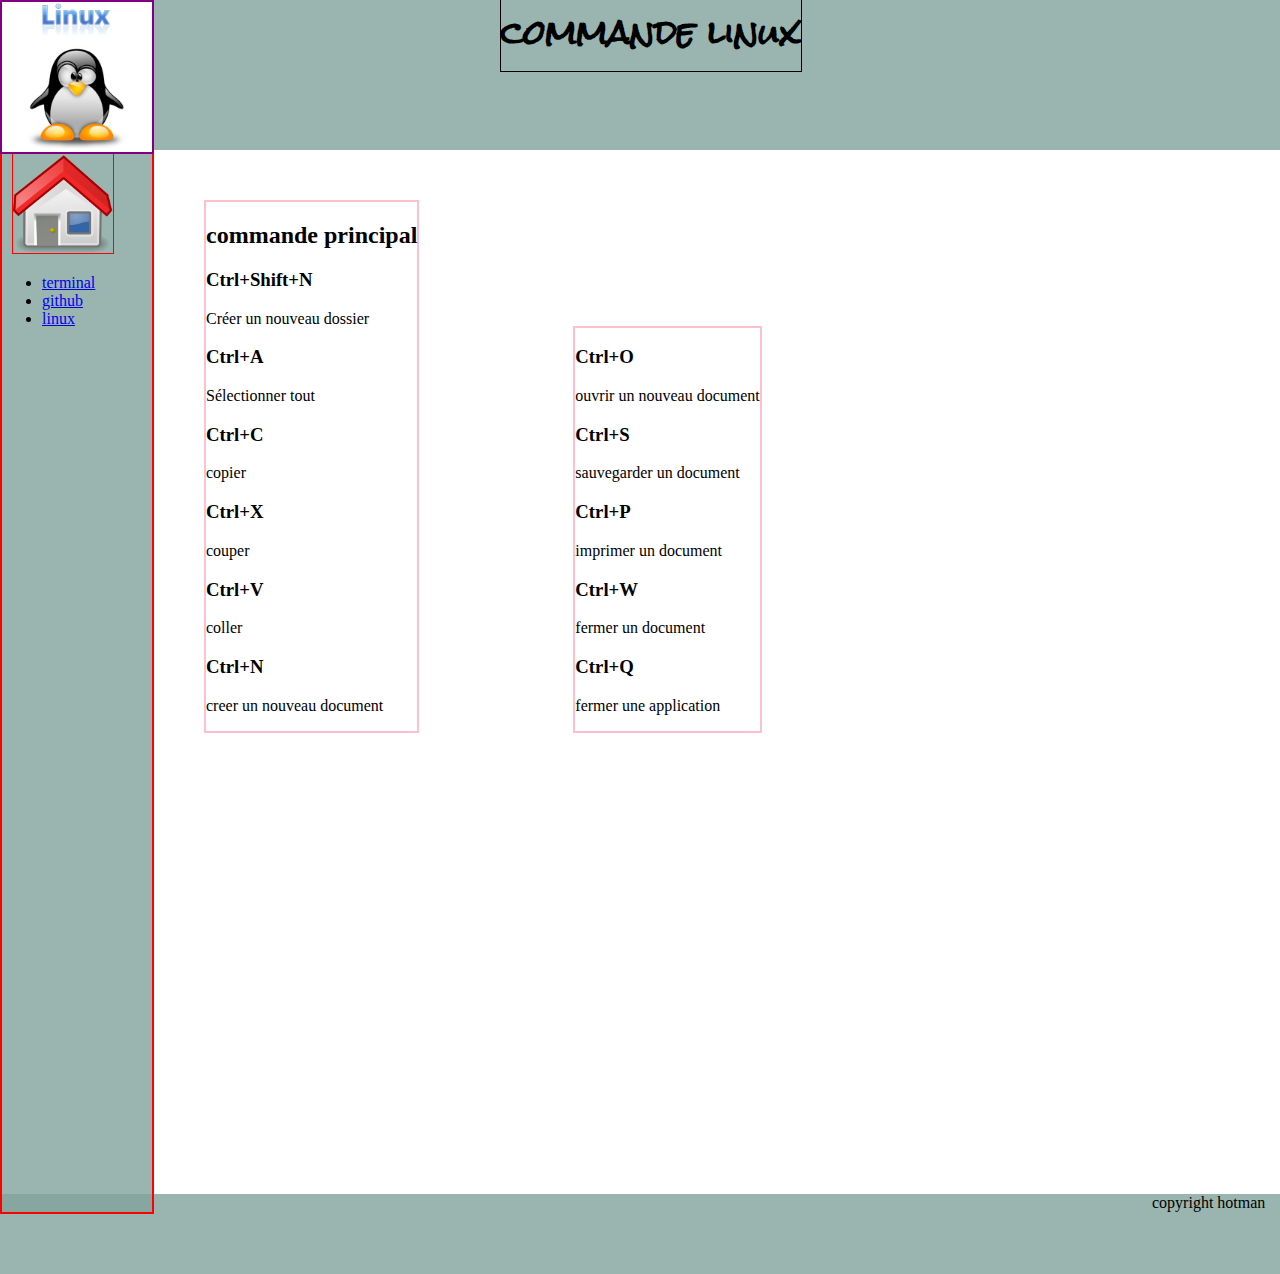
==== pagelinux.html @ 608d52a7 "add toutles fichier" ====
<!DOCTYPE html>
<html>
  <head>
    <meta charset="utf-8">
    <link rel="stylesheet" href="test.css">
    <link href='https://fonts.googleapis.com/css?family=Rock+Salt' rel='stylesheet' type='text/css'>
    <title>guide linux</title>
  </head>
  <body>
    <header>
      <img id="logovim"src="Linux.png" alt="" />
      <h1 id="titlevim">commande linux</h1>
    </header>
    <nav id="menuleft">
          <a href="test.html"><img id="home"src="home.png"/></a>
    <ul>
      <li><a href="pageterm.html">terminal</a></li>
      <li><a href="pagegit.html">github</a></li>
    <li> <a href="pagelinux.html">linux</a></li>
   </ul>
  </nav>

  <section id="sectionvim">
    <article id="contenu">
      <p>
        <h2>commande principal</h2>
      <h3> Ctrl+Shift+N</h3> Créer un nouveau dossier
      <h3> Ctrl+A </h3> Sélectionner tout
      <h3> Ctrl+C </h3> copier
      <h3> Ctrl+X</h3> couper
      <h3> Ctrl+V</h3> coller
      <h3> Ctrl+N </h3> creer un nouveau document
      </p>
    </article>
  </section>


  <section id="sectionvim2">
    <article id="contenu">
      <p>
        <h3>Ctrl+O </h3> ouvrir un nouveau document
        <h3>Ctrl+S</h3> sauvegarder un document
        <h3> Ctrl+P</h3> imprimer un document
        <h3> Ctrl+W </h3> fermer un document
        <h3> Ctrl+Q</h3> fermer une application
      </p>
    </article>
  </section>

  <footer>
    <p>copyright hotman</p>
  </footer>
  </body>
</html>
---- test.css ----
html, body,h1{
  margin: 0;
  padding: 0;
}
body{
  background: url(blue.jpg);
}

h1{
  font-family: 'Luckiest Guy', cursive;
  color: black;
  margin-left: 500px;
  margin-right: 500px;
}
h4{
  text-align: center;
  margin-left: 250px;
}

#imgterm {
width: 300px;
margin-left: 200px;
border: 1px solid black;

}
#imglinux{
  display: block;
width: 300px;
height: 150px;
border: 1px solid black;
margin: auto;
clear: both;
}
#imggit{
float:right;
width: 300px;
height: 150;
margin-right: 200px;
border: 1px solid black;
}
#imgvim{
display: block;
width: 300px;
height: 150px;
margin: auto;
border: 3px solid black;
}


#imgvim:hover{
transform: scale(1,2);
}

#imgterm:hover {
transform: scale(1,2);
}
#imggit:hover {
transform: scale(1,2);
}
#imglinux:hover {
transform: scale(1,2);
}
header{
  background-color: rgba(129, 163, 155, 0.8);
  height: 150px;
  margin-top: 0;
  padding: 0;
}
#logovim {
border: 2px solid purple;
height: 150;
width: 150px;
}
#titlevim {

  border: 1px solid black;
  width: 300px;
  font-family: 'Rock Salt', cursive;
  margin-top: -165px;
  padding-top: 0px;
  background-color: none;
}

#menuleft{

float: left;
display: inline-block;
margin-bottom: -20px;
  border: 2px solid red;
  width:150px;
	height:1060px;
	background-color:rgba(129, 163, 155, 0.8);
}

#sectionvim {
display: inline-block;
border: 2px solid pink;
margin: 50px;
}

#sectionvim2 {
display: inline-block;
border: 2px solid pink;
margin: 100px;
}


#home{

  border:1px solid red;
  margin-left: 10px;
  width: 100px;
  height: 100px;
}

#courage{
  font-size: 5em;
  margin-left: 25%;
}


footer{
  height: 80px;
  margin-top: 0;
  background-color:rgba(129, 163, 155, 0.8);
  clear: both;
}

footer p{
margin-left: 90%;

}
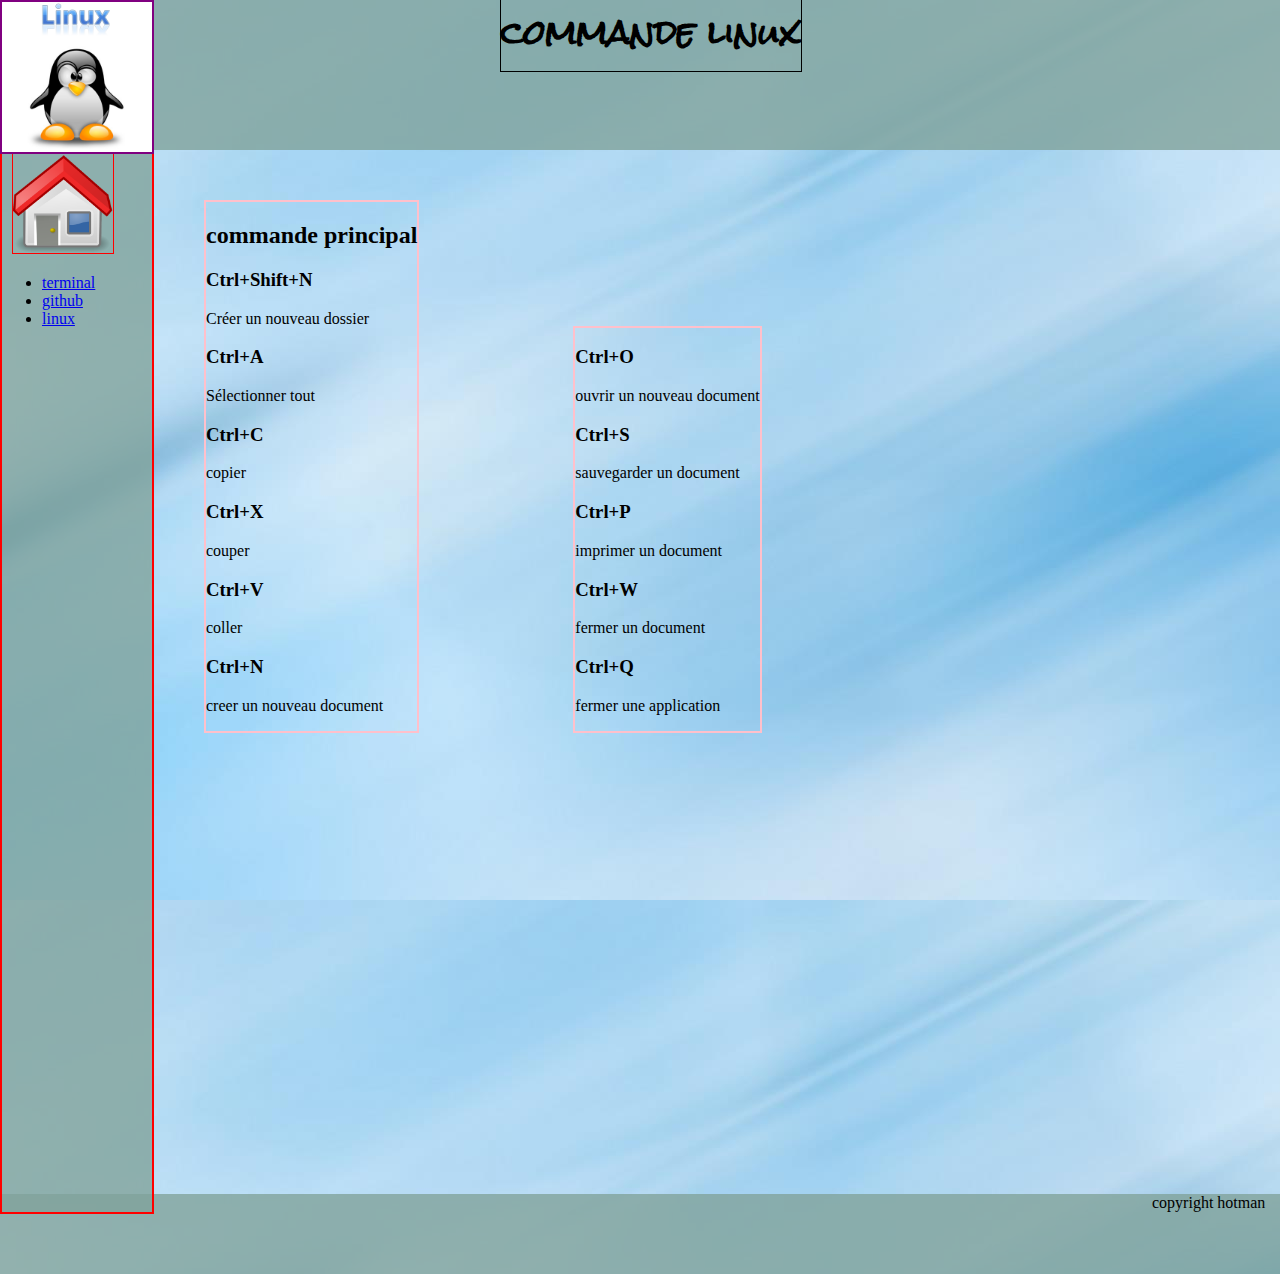
==== commit a9f20310: "check first w3c" ====
--- a/pagelinux.html
+++ b/pagelinux.html
@@ -8,11 +8,11 @@
   </head>
   <body>
     <header>
-      <img id="logovim"src="Linux.png" alt="" />
+      <img id="logovim" src="Linux.png" alt="logo de linux" />
       <h1 id="titlevim">commande linux</h1>
     </header>
     <nav id="menuleft">
-          <a href="test.html"><img id="home"src="home.png"/></a>
+          <a href="test.html"><img id="home" src="home.png" alt='retour page d'accueil/></a>
     <ul>
       <li><a href="pageterm.html">terminal</a></li>
       <li><a href="pagegit.html">github</a></li>
@@ -21,7 +21,7 @@
   </nav>
 
   <section id="sectionvim">
-    <article id="contenu">
+    <article class="contenu">
       <p>
         <h2>commande principal</h2>
       <h3> Ctrl+Shift+N</h3> Créer un nouveau dossier
@@ -36,7 +36,7 @@
 
 
   <section id="sectionvim2">
-    <article id="contenu">
+    <article class="contenu">
       <p>
         <h3>Ctrl+O </h3> ouvrir un nouveau document
         <h3>Ctrl+S</h3> sauvegarder un document
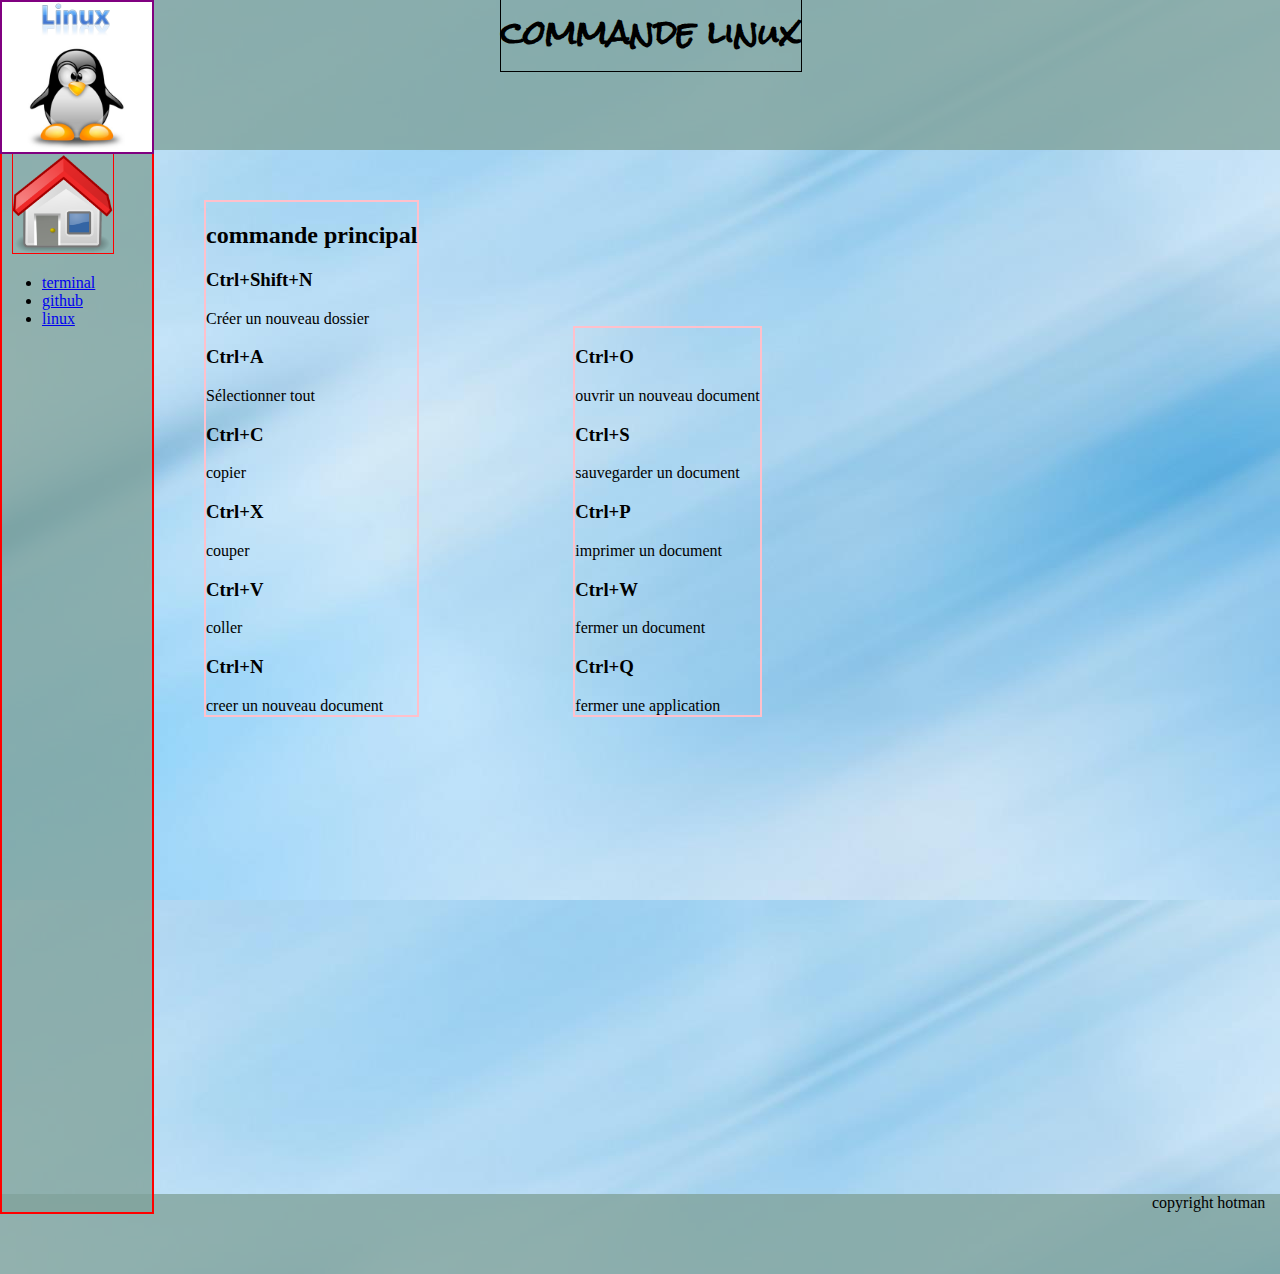
==== commit 2475b70e: "check three w3c" ====
--- a/pagelinux.html
+++ b/pagelinux.html
@@ -12,7 +12,7 @@
       <h1 id="titlevim">commande linux</h1>
     </header>
     <nav id="menuleft">
-          <a href="test.html"><img id="home" src="home.png" alt='retour page d'accueil/></a>
+          <a href="test.html"><img id="home" src="home.png" alt="retour page d'accueil"/></a>
     <ul>
       <li><a href="pageterm.html">terminal</a></li>
       <li><a href="pagegit.html">github</a></li>
@@ -21,29 +21,25 @@
   </nav>
 
   <section id="sectionvim">
+    <h2>commande principal</h2>
     <article class="contenu">
-      <p>
-        <h2>commande principal</h2>
       <h3> Ctrl+Shift+N</h3> Créer un nouveau dossier
       <h3> Ctrl+A </h3> Sélectionner tout
       <h3> Ctrl+C </h3> copier
       <h3> Ctrl+X</h3> couper
       <h3> Ctrl+V</h3> coller
       <h3> Ctrl+N </h3> creer un nouveau document
-      </p>
     </article>
   </section>
 
 
   <section id="sectionvim2">
     <article class="contenu">
-      <p>
         <h3>Ctrl+O </h3> ouvrir un nouveau document
         <h3>Ctrl+S</h3> sauvegarder un document
         <h3> Ctrl+P</h3> imprimer un document
         <h3> Ctrl+W </h3> fermer un document
         <h3> Ctrl+Q</h3> fermer une application
-      </p>
     </article>
   </section>
 
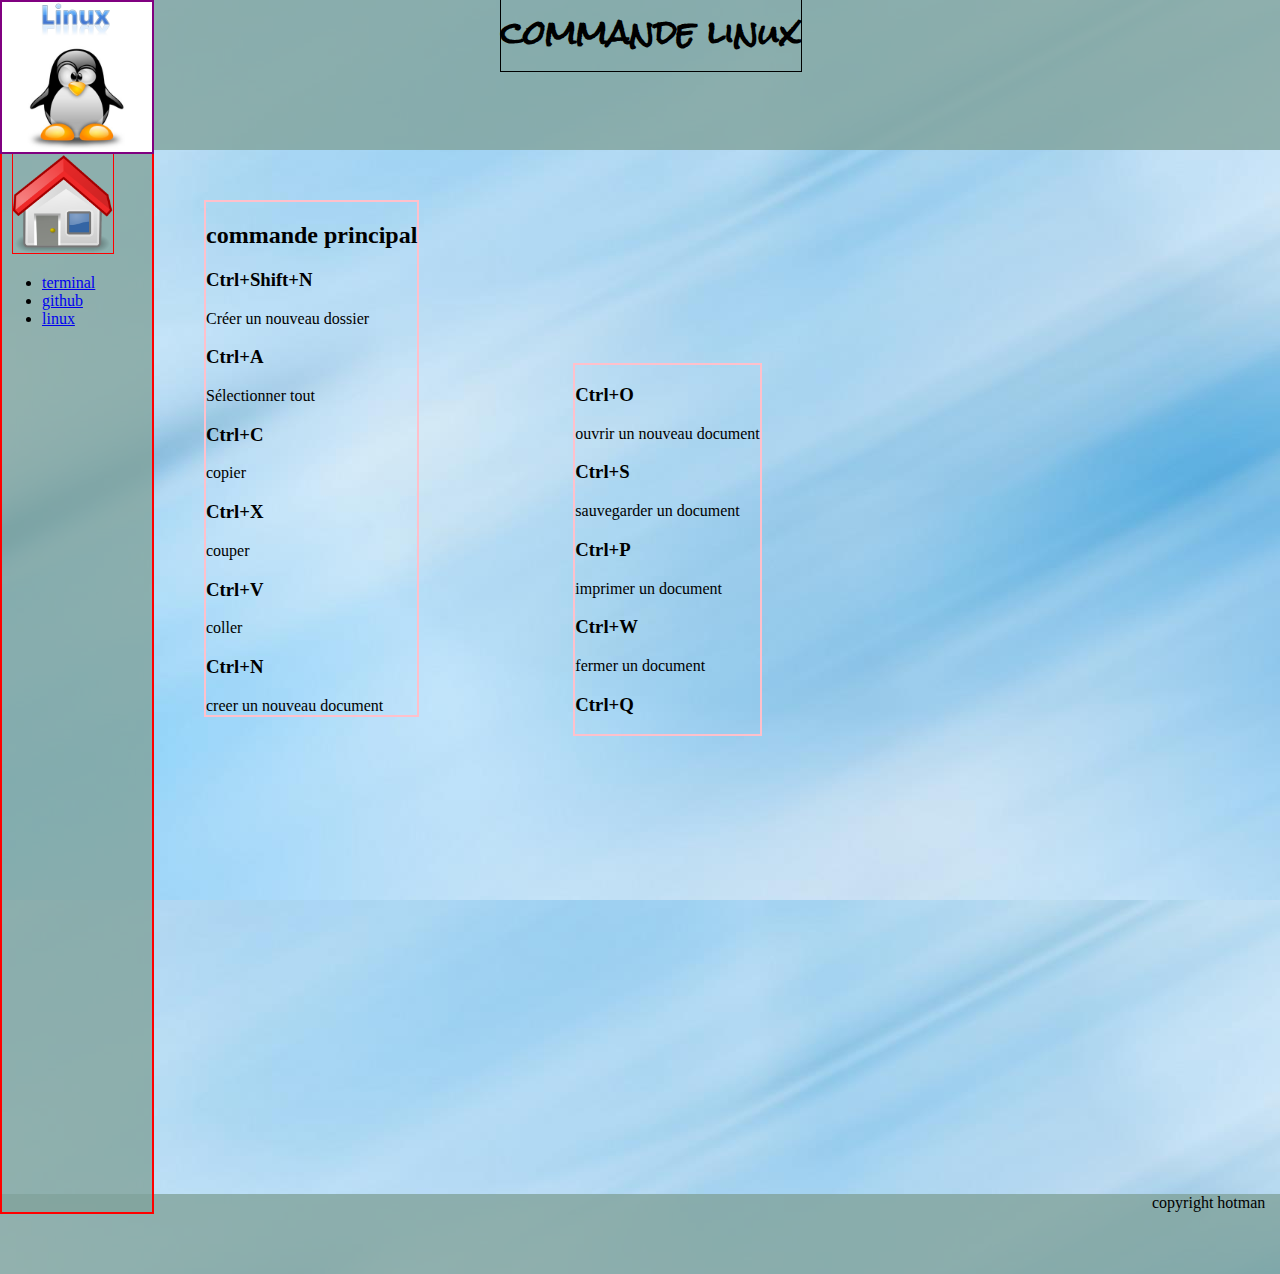
==== commit a696a382: "Update pagelinux.html" ====
--- a/pagelinux.html
+++ b/pagelinux.html
@@ -32,14 +32,13 @@
     </article>
   </section>
 
-
   <section id="sectionvim2">
     <article class="contenu">
-        <h3>Ctrl+O </h3> ouvrir un nouveau document
-        <h3>Ctrl+S</h3> sauvegarder un document
-        <h3> Ctrl+P</h3> imprimer un document
-        <h3> Ctrl+W </h3> fermer un document
-        <h3> Ctrl+Q</h3> fermer une application
+        <h3>Ctrl+O </h3> <p>ouvrir un nouveau document</p>
+        <h3>Ctrl+S</h3> <p>sauvegarder un document</p>
+        <h3> Ctrl+P</h3> <p>imprimer un document</p>
+        <h3> Ctrl+W </h3> <p>fermer un document</p>
+        <h3> Ctrl+Q</h3> <p><fermer une application</p>
     </article>
   </section>
 
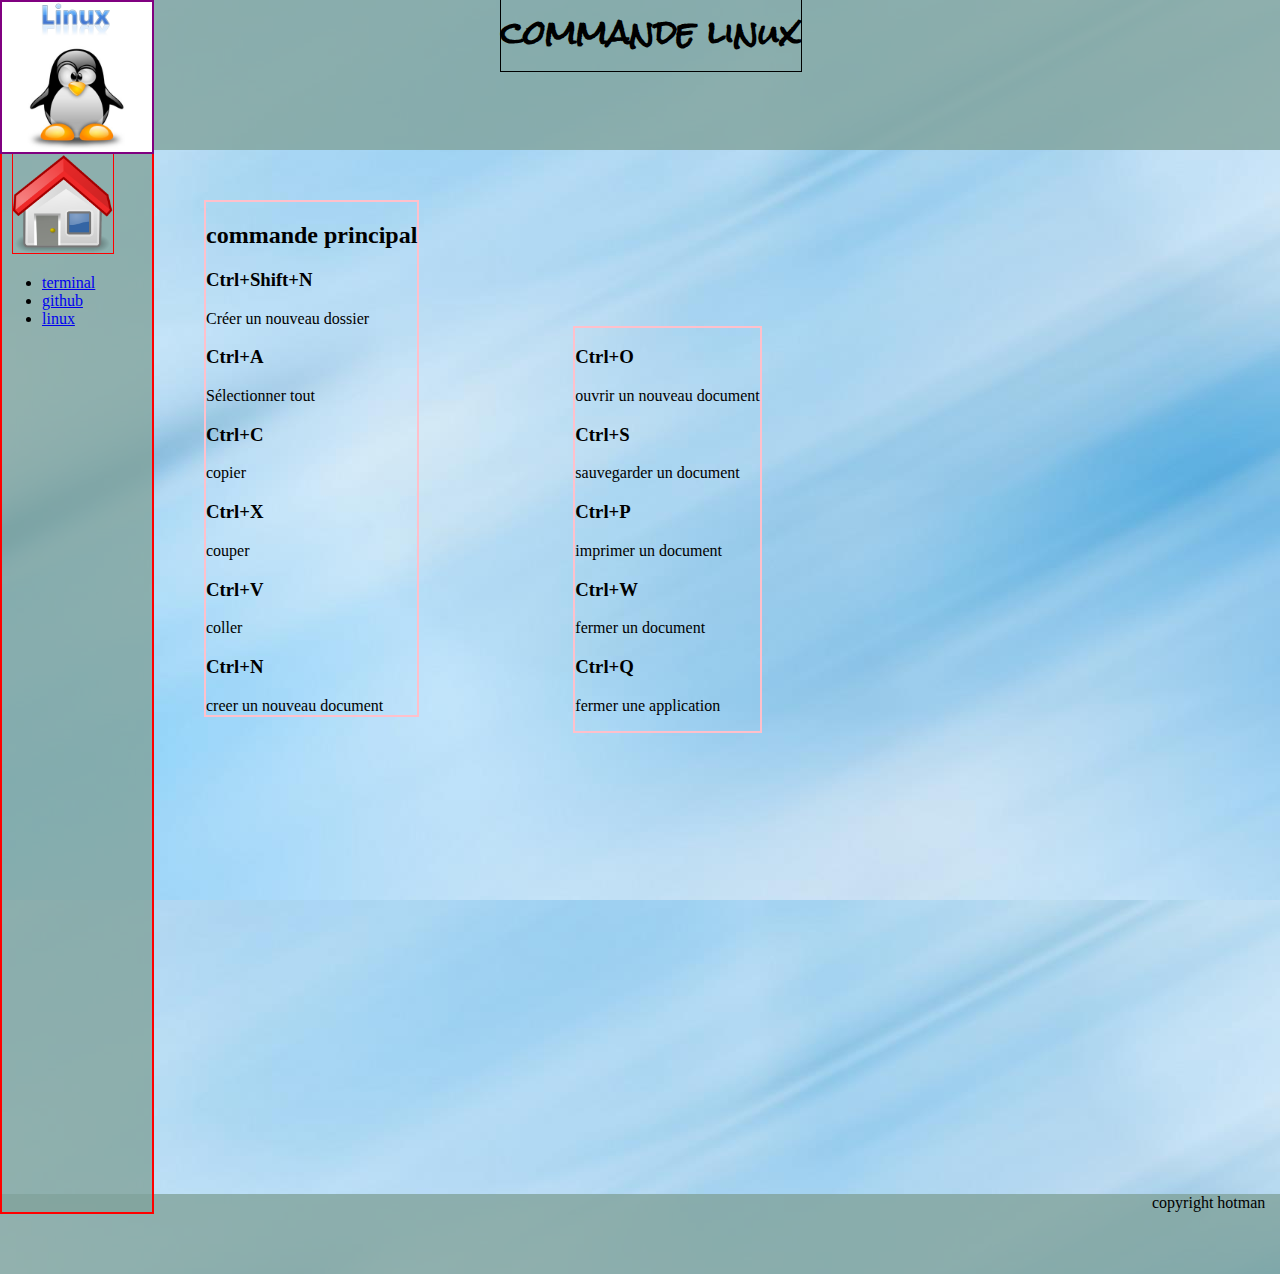
==== commit 679652b9: "Update pagelinux.html" ====
--- a/pagelinux.html
+++ b/pagelinux.html
@@ -38,7 +38,7 @@
         <h3>Ctrl+S</h3> <p>sauvegarder un document</p>
         <h3> Ctrl+P</h3> <p>imprimer un document</p>
         <h3> Ctrl+W </h3> <p>fermer un document</p>
-        <h3> Ctrl+Q</h3> <p><fermer une application</p>
+        <h3> Ctrl+Q</h3> <p>fermer une application</p>
     </article>
   </section>
 
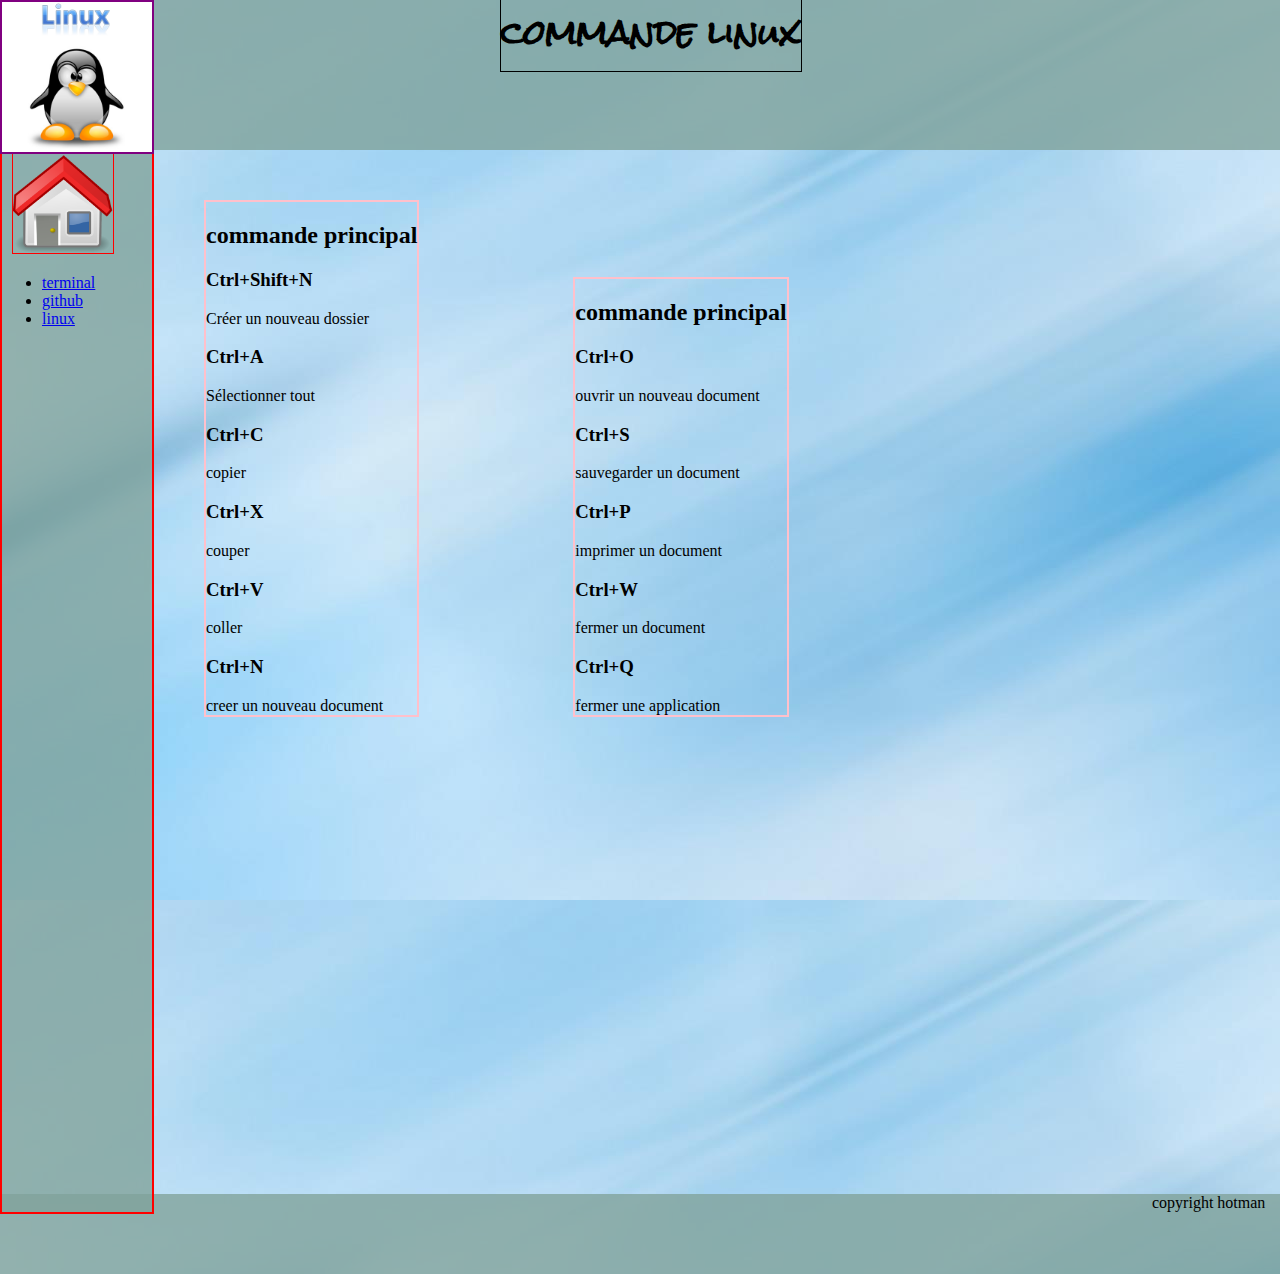
==== commit a995f3e7: "check for w3c" ====
--- a/pagelinux.html
+++ b/pagelinux.html
@@ -33,12 +33,13 @@
   </section>
 
   <section id="sectionvim2">
+    <h2>commande principal</h2>
     <article class="contenu">
-        <h3>Ctrl+O </h3> <p>ouvrir un nouveau document</p>
-        <h3>Ctrl+S</h3> <p>sauvegarder un document</p>
-        <h3> Ctrl+P</h3> <p>imprimer un document</p>
-        <h3> Ctrl+W </h3> <p>fermer un document</p>
-        <h3> Ctrl+Q</h3> <p>fermer une application</p>
+        <h3>Ctrl+O </h3> ouvrir un nouveau document
+        <h3>Ctrl+S</h3> sauvegarder un document
+        <h3> Ctrl+P</h3> imprimer un document
+        <h3> Ctrl+W </h3> fermer un document
+        <h3> Ctrl+Q</h3> fermer une application
     </article>
   </section>
 
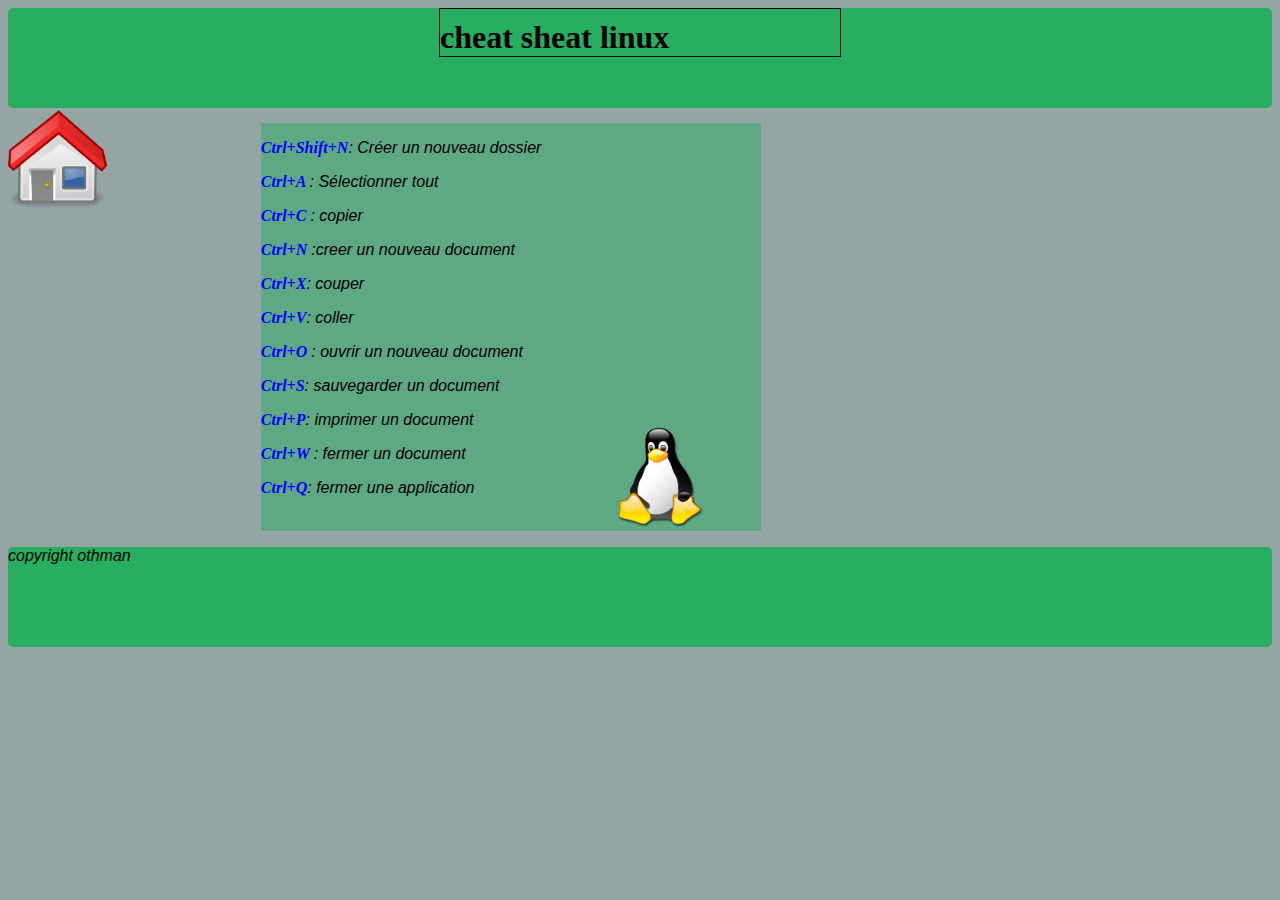
==== commit ac1fc0b0: "nouveau site" ====
--- a/pagelinux.html
+++ b/pagelinux.html
@@ -1,50 +1,61 @@
 <!DOCTYPE html>
 <html>
-  <head>
-    <meta charset="utf-8">
-    <link rel="stylesheet" href="test.css">
-    <link href='https://fonts.googleapis.com/css?family=Rock+Salt' rel='stylesheet' type='text/css'>
-    <title>guide linux</title>
-  </head>
-  <body>
-    <header>
-      <img id="logovim" src="Linux.png" alt="logo de linux" />
-      <h1 id="titlevim">commande linux</h1>
-    </header>
-    <nav id="menuleft">
-          <a href="test.html"><img id="home" src="home.png" alt="retour page d'accueil"/></a>
-    <ul>
-      <li><a href="pageterm.html">terminal</a></li>
-      <li><a href="pagegit.html">github</a></li>
-    <li> <a href="pagelinux.html">linux</a></li>
-   </ul>
+
+<head>
+  <meta charset="utf-8">
+  <link rel="stylesheet" href="linux.css">
+  <link rel="icon" type="image/png" href="4661.png" />
+  <link href='https://fonts.googleapis.com/css?family=Rock+Salt' rel='stylesheet' type='text/css'>
+  <!--<link rel='stylesheet' type='text/css' href='index.css' media="screen">-->
+  <link rel='stylesheet' type='text/css' href='mobilelinux.css' media="screen and (max-width:768px)">
+  <meta name="viewport" content="width=device-width, initial-scale=1, zoom=1" />
+  <title>page linux</title>
+</head>
+
+<body>
+  <header>
+    <h1>cheat sheat linux</h1>
+
+  </header>
+  <nav>
+    <a href="index.htlm">
+      <img src="home.png" alt="retour page d'acceuil" />
+    </a>
+    <p id="accueil"> accueil</p>
   </nav>
 
-  <section id="sectionvim">
-    <h2>commande principal</h2>
-    <article class="contenu">
-      <h3> Ctrl+Shift+N</h3> Créer un nouveau dossier
-      <h3> Ctrl+A </h3> Sélectionner tout
-      <h3> Ctrl+C </h3> copier
-      <h3> Ctrl+X</h3> couper
-      <h3> Ctrl+V</h3> coller
-      <h3> Ctrl+N </h3> creer un nouveau document
-    </article>
+  <section>
+    <p>
+      <code> Ctrl+Shift+N</code>: Créer un nouveau dossier</p>
+    <p>
+      <p>
+        <code> Ctrl+A </code>: Sélectionner tout</p>
+      <p>
+        <code> Ctrl+C </code>: copier</p>
+      <p>
+        <code> Ctrl+N </code> :creer un nouveau document</p>
+      <p>
+        <code> Ctrl+X</code>: couper</p>
+      <p>
+        <code>Ctrl+V</code>: coller</p>
+      <p>
+        <code>Ctrl+O </code>: ouvrir un nouveau document</p>
+      <p>
+        <code>Ctrl+S</code>: sauvegarder un document</p>
+      <p>
+        <code>Ctrl+P</code>: imprimer un document</p>
+      <p>
+        <code> Ctrl+W </code>: fermer un document</p>
+      <p>
+        <code> Ctrl+Q</code>: fermer une application</p>
+      <img id="linux_icon" src="4661.png" alt="mascotte linux" />
   </section>
 
-  <section id="sectionvim2">
-    <h2>commande principal</h2>
-    <article class="contenu">
-        <h3>Ctrl+O </h3> ouvrir un nouveau document
-        <h3>Ctrl+S</h3> sauvegarder un document
-        <h3> Ctrl+P</h3> imprimer un document
-        <h3> Ctrl+W </h3> fermer un document
-        <h3> Ctrl+Q</h3> fermer une application
-    </article>
-  </section>
 
   <footer>
-    <p>copyright hotman</p>
+    <p>copyright othman</p>
+
   </footer>
-  </body>
+</body>
+
 </html>
--- a/linux.css
+++ b/linux.css
@@ -0,0 +1,60 @@
+header {
+  height: 100px;
+  width: 100%;
+  background-color: rgb(39, 174, 96);
+  border-radius: 5px;
+}
+h1 {
+  padding-top: 10px;
+  border: 1px solid black;
+  width: 400px;
+  margin: auto;
+}
+img{
+  height: 100px;
+  width: 100px;
+}
+
+#accueil{
+  display: none;
+}
+nav{
+  display:block;
+  font-size: 1.2em;
+  width: 100px;
+  margin-bottom: -200px;
+
+}
+
+body {
+background-color: rgb(149, 165, 166);
+}
+section {
+  display: inline-block;
+  width: 500px;
+  margin-left: 20%;
+  margin-top: 110px;
+  background-color: rgba(39, 174, 96, 0.5);
+}
+
+
+p{
+  font-style: italic;
+  font-family: 'Francois One', sans-serif;
+}
+
+code {
+  font-family: fantasy;
+  font-weight: bold;
+  color: blue;
+}
+#linux_icon{
+margin-left: 70%;
+margin-top: -40%
+
+}
+footer {
+  height: 100px;
+  background-color: rgb(39, 174, 96);
+  border-radius: 5px;
+}
--- a/mobilelinux.css
+++ b/mobilelinux.css
@@ -0,0 +1,38 @@
+nav img {
+  width: 100px;
+  height: 100px;
+  margin-left: 20%;
+}
+
+h1 {
+  padding-top: 10px;
+  border: 1px solid black;
+  width: 80%;
+  margin: auto;
+}
+
+nav {
+  display: inline;
+  width: 100px;
+  margin: auto;
+  margin-left: 10%;
+}
+/*section {
+  border: 1px solid black;
+  background-color: rgba(39, 174, 96, 0.5);
+  display: inline;
+  width: 60%;
+  margin: auto;
+  margin-left: 30%;
+  margin-top: 0%;
+}*/
+
+
+section {
+  border: 1px solid red;
+  background-color: rgba(39, 174, 96, 0.5);
+  width: 80%;
+  margin: auto;
+ margin-left: 10%;
+  margin-top: 0%;
+}
